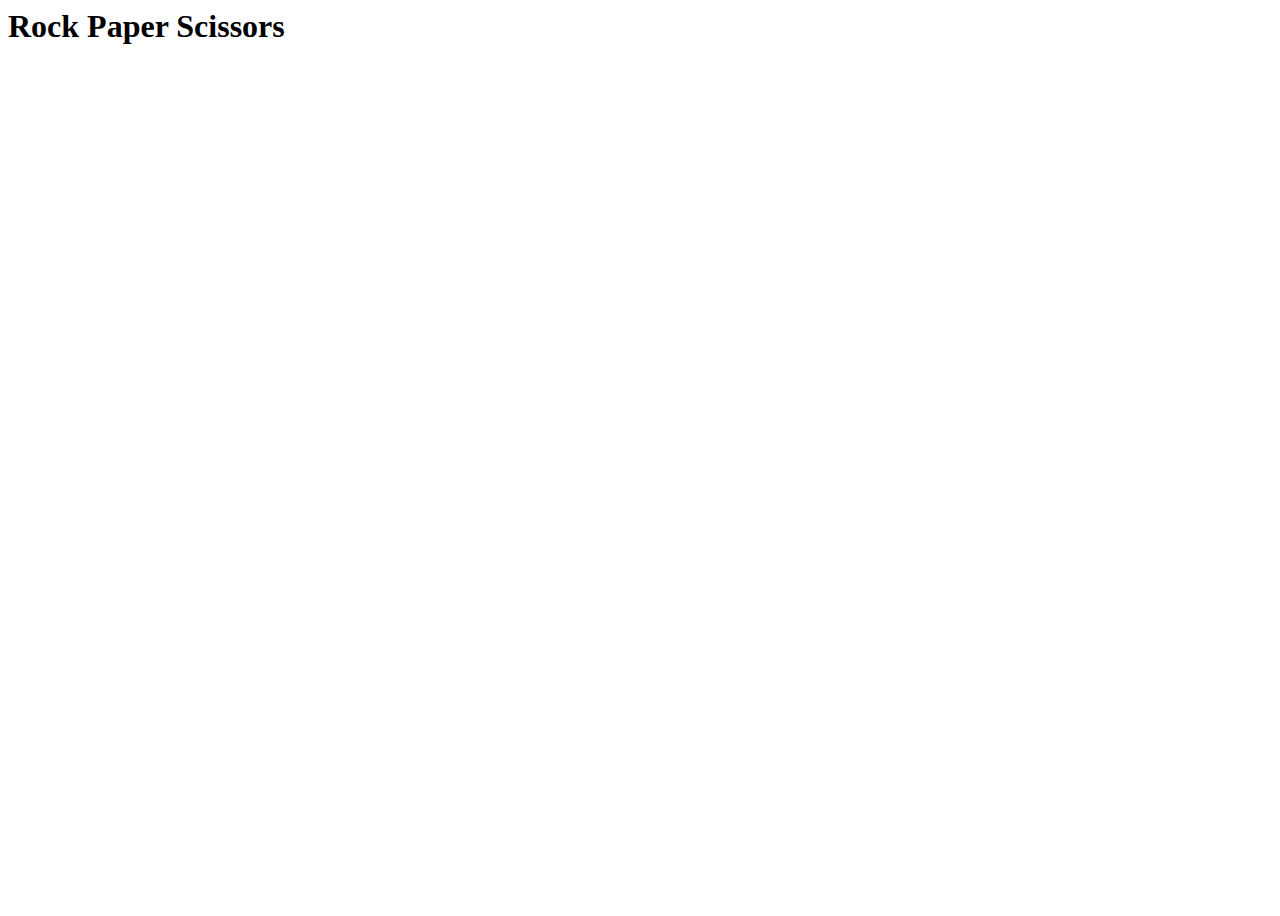
==== rock_paper_scissor.html @ 7da7a0ba "first attempt at rock paper scissor and soduko" ====
<html lang="en">
<head>
    <meta charset="UTF-8">
    <meta http-equiv="X-UA-Compatible" content="IE=edge">
    <meta name="viewport" content="width=device-width, initial-scale=1.0">
    <title>Rock Paper Scissors</title>

    <link rel="stylesheet" href="https://cdnjs.cloudflare.com/ajax/libs/font-awesome/6.1.1/css/all.min.css" integrity="sha512-KfkfwYDsLkIlwQp6LFnl8zNdLGxu9YAA1QvwINks4PhcElQSvqcyVLLD9aMhXd13uQjoXtEKNosOWaZqXgel0g==" crossorigin="anonymous" referrerpolicy="no-referrer" />

    <style>
        body {
            min-height: 100vh;
        }
        .options, .results {
            display: flex;
            justify-content: center;
            align-items: center;
            padding: 40px;
        }
        .options div{
            cursor: pointer;
        }
    </style>
</head>
<body>
    <h1>Rock Paper Scissors</h1>

    <div class="options">
        <div class="rock">
<i class="fa-solid fa-hand-back-fist fa-2xl"></i>
        </div>
        <div class="paper">
            <i class="fa-solid fa-hand fa-2xl"></i>
        </div>
        <div class="scissors">
            <i class="fa-solid fa-hand-scissors fa-2xl"></i>
        </div>
    </div>

    <div class="results">
        <div class="player">

        </div>
        <div class="pc">

        </div>
    </div>

    <h2 class="anouncement"></h2>
    <script>
        let rock = document.querySelector('.rock');
        let paper = document.querySelector('.paper');
        let scissors = document.querySelector('.scissors')
        let playerBox = document.querySelector('.player');
        let pcBox = document.querySelector('.pc');
        let anouncement = document.querySelector('.anouncement');

        let selection = ["rock", "paper", "scissor"];
        let myChoice = 0;
        let pcChoice = 0;


        rock.addEventListener('click', function(){
            playerBox.innerHTML = '<i class="fa-solid fa-hand-back-fist fa-2xl"></i>';
            myChoice = 0;
            pcTurn();
        });

        paper.addEventListener('click', function(){
            playerBox.innerHTML = '<i class="fa-solid fa-hand fa-2xl"></i>';
            myChoice = 1;
            pcTurn();
        });

        scissors.addEventListener('click', function(){
            playerBox.innerHTML = '<i class="fa-solid fa-hand-scissors fa-2xl"></i>';
            myChoice = 2;
            pcTurn();
        });

        function pcTurn(){
            let results = Math.floor((Math.random() * 3));;

            switch (results){
                case 0:
                pcBox.innerHTML = '<i class="fa-solid fa-hand-back-fist fa-2xl"></i>';
                pcChoice = 0;
                checkWinn();
                break;
                case 1:
                pcBox.innerHTML = '<i class="fa-solid fa-hand fa-2xl"></i>';
                pcChoice = 1;
                checkWinn();
                break;
                default:
                pcBox.innerHTML = '<i class="fa-solid fa-hand-scissors fa-2xl"></i>';
                pcChoice = 2;
                checkWinn();
            }
        }

        function checkWinn(){
            if(myChoice == pcChoice)
            {
                anouncement.innerText = "Draw";
            }
            else if((myChoice == 0 && pcChoice == 2) || (myChoice == 1 && pcChoice == 0) || (myChoice == 2 && pcChoice == 1)){
                anouncement.innerText = "you won";
            }
            else{
                anouncement.innerText = "lost";
            }
            
        }
    </script>
</body>
</html>
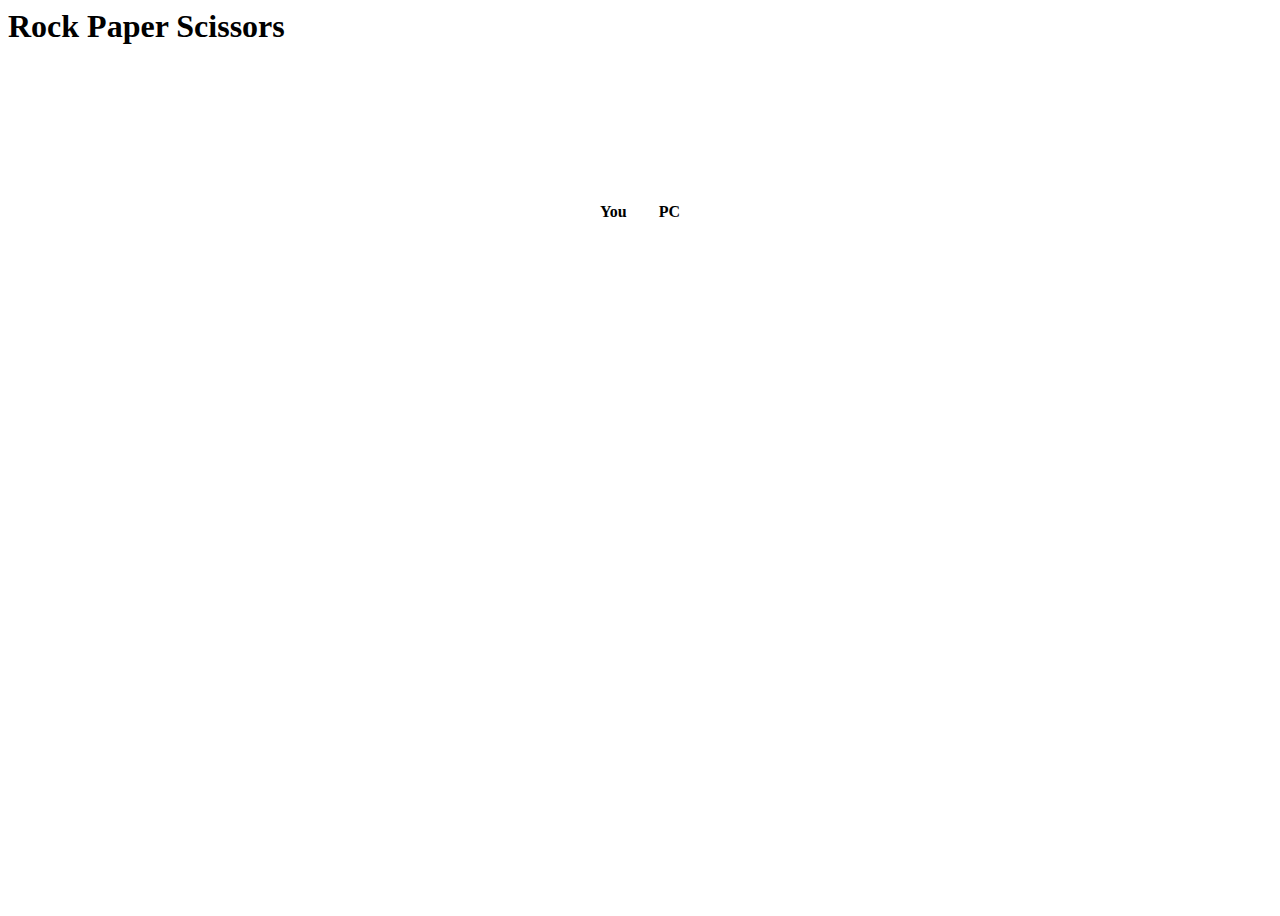
==== commit 120a7e79: "updated rock paper scssor code" ====
--- a/rock_paper_scissor.html
+++ b/rock_paper_scissor.html
@@ -11,6 +11,7 @@
         body {
             min-height: 100vh;
         }
+        
         .options, .results {
             display: flex;
             justify-content: center;
@@ -19,6 +20,10 @@
         }
         .options div{
             cursor: pointer;
+        }
+
+        table th, table td{
+            padding: 15px;
         }
     </style>
 </head>
@@ -38,73 +43,122 @@
     </div>
 
     <div class="results">
-        <div class="player">
 
-        </div>
-        <div class="pc">
+        <Table>
+            <thead>
+                <tr>
+                <th>You</th>
+                <th>PC</th>
+            </tr>
+            </thead>
+            <tbody>
+                <tr>
+                    <td class="player"></td>
+                    <td class="pc"></td>
+                    
+                </tr>
+                <tr>
+                    <td class="playerText"></td>
+                    <td class="pcText"></td>
+                    
+                </tr>
+            </tbody>
+        </Table>
 
-        </div>
+       
     </div>
 
     <h2 class="anouncement"></h2>
     <script>
+        /*
         let rock = document.querySelector('.rock');
         let paper = document.querySelector('.paper');
-        let scissors = document.querySelector('.scissors')
-        let playerBox = document.querySelector('.player');
-        let pcBox = document.querySelector('.pc');
-        let anouncement = document.querySelector('.anouncement');
+        let scissors = document.querySelector('.scissors');
+        */
+        const possibleChoices = document.querySelectorAll('.options div');
 
-        let selection = ["rock", "paper", "scissor"];
-        let myChoice = 0;
-        let pcChoice = 0;
+        const playerBox = document.querySelector('.player');
+        const pcBox = document.querySelector('.pc');
+        const playerText = document.querySelector('.playerText');
+        const pcText = document.querySelector('.pcText');
+        const anouncement = document.querySelector('.anouncement');
+
+        const selection = ["rock", "paper", "scissors"];
+        let myChoice;
+
+        let pcChoice;
 
 
-        rock.addEventListener('click', function(){
+        possibleChoices.forEach(possibleChoice => possibleChoice.addEventListener('click', (e) => {
+            switch (e.currentTarget.className){
+                case "rock":
+                playerBox.innerHTML = '<i class="fa-solid fa-hand-back-fist fa-2xl"></i>';
+                
+                break;
+                case "paper":
+                playerBox.innerHTML = '<i class="fa-solid fa-hand fa-2xl"></i>';
+               
+                break;
+                default:
+                playerBox.innerHTML = '<i class="fa-solid fa-hand-scissors fa-2xl"></i>';
+             
+            }
+            myChoice = e.currentTarget.className;
+            playerText.innerHTML = myChoice;
+            pcTurn();
+        }));
+
+/*
+        rock.addEventListener('click', (e) => {
             playerBox.innerHTML = '<i class="fa-solid fa-hand-back-fist fa-2xl"></i>';
-            myChoice = 0;
-            pcTurn();
+            mySelection(e.currentTarget.className);
         });
 
-        paper.addEventListener('click', function(){
+        paper.addEventListener('click', (e) => {
             playerBox.innerHTML = '<i class="fa-solid fa-hand fa-2xl"></i>';
-            myChoice = 1;
-            pcTurn();
+            mySelection(e.currentTarget.className);
         });
 
-        scissors.addEventListener('click', function(){
+        scissors.addEventListener('click', (e) => {
             playerBox.innerHTML = '<i class="fa-solid fa-hand-scissors fa-2xl"></i>';
-            myChoice = 2;
-            pcTurn();
+            mySelection(e.currentTarget.className);
         });
 
+        function mySelection(class_name){
+            myChoice = class_name;
+            playerText.innerText = myChoice;
+            pcTurn();
+        }
+*/
         function pcTurn(){
-            let results = Math.floor((Math.random() * 3));;
+            
+            const results = Math.floor((Math.random() * 3));;
 
             switch (results){
                 case 0:
                 pcBox.innerHTML = '<i class="fa-solid fa-hand-back-fist fa-2xl"></i>';
-                pcChoice = 0;
-                checkWinn();
                 break;
                 case 1:
                 pcBox.innerHTML = '<i class="fa-solid fa-hand fa-2xl"></i>';
-                pcChoice = 1;
-                checkWinn();
                 break;
                 default:
                 pcBox.innerHTML = '<i class="fa-solid fa-hand-scissors fa-2xl"></i>';
-                pcChoice = 2;
-                checkWinn();
+              
             }
+
+            pcChoice = selection[results];
+            pcText.innerHTML = pcChoice;
+            checkWinn();
         }
 
         function checkWinn(){
-            if(myChoice == pcChoice)
+            if(myChoice === pcChoice)
             {
                 anouncement.innerText = "Draw";
             }
-            else if((myChoice == 0 && pcChoice == 2) || (myChoice == 1 && pcChoice == 0) || (myChoice == 2 && pcChoice == 1)){
+            else if((myChoice == selection[0] && pcChoice == selection[2]) || 
+                    (myChoice == selection[1] && pcChoice == selection[0]) || 
+                    (myChoice == selection[2] && pcChoice == selection[1])){
                 anouncement.innerText = "you won";
             }
             else{
